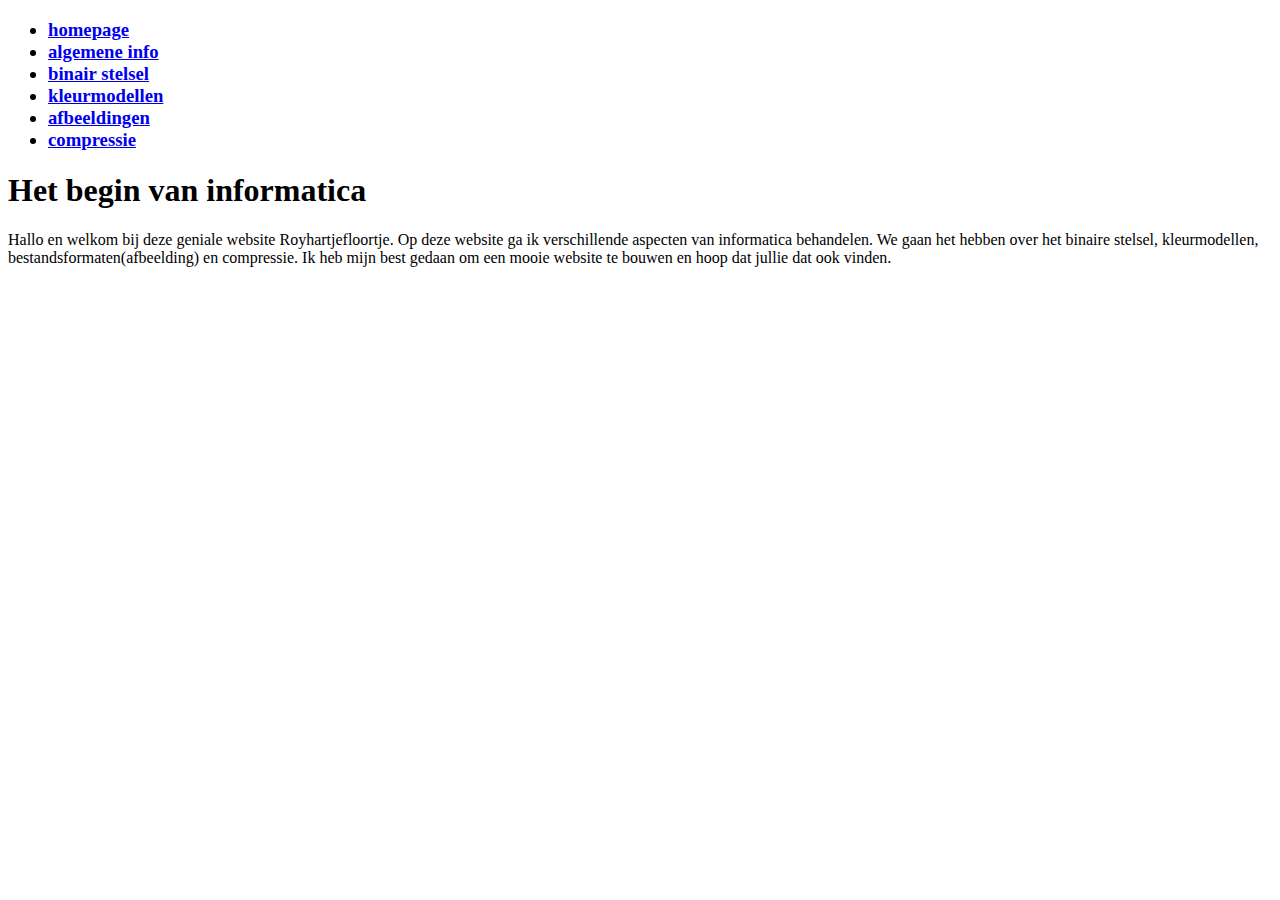
==== sites website/index.html @ 5462bc74 "aanpassing css" ====
<!DOCTYPE html> <!--Dit is de homepage van mijn site-->
<html> <!--Dit is het html-element-->
    <head>
        <title>Het begin van de informatica</title>
        <link rel="stylesheet" type="text/css" href="opmaak.css">
        <meta charset="utf-8">
        <!--Hiermee geef ik de link naar mijn css-bestand aan-->
    </head>
    <body>            
        
        <ul>
        <h3><li><a href="index.html">homepage</a></li>
            <li><a href="algemeneinfo.html">algemene info</a></li>
            <li><a href="binairestelsel.html">binair stelsel</a></li>
            <li><a href="kleurmodellen.html">kleurmodellen</a></li>
            <li><a href="afbeeldingen.html">afbeeldingen</a></li>
            <li><a href="compressie.html">compressie</a></li>
            <!--In de 6 regels hierboven geef ik het menu aan wat op mijn website te zien is.-->
        </h3>
        </ul>
        <h1>Het begin van informatica</h1>
        <!--Hiermee geef ik de titel van mijn pagina aan-->
            
         <p>Hallo en welkom bij deze geniale website Royhartjefloortje. Op deze website ga ik 
            verschillende aspecten van informatica behandelen. We gaan het hebben over het 
            binaire stelsel, kleurmodellen, bestandsformaten(afbeelding) en compressie. Ik heb mijn 
            best gedaan om een mooie website te bouwen en hoop dat jullie dat ook vinden.
        </p>
        <!--Hiermee geef ik een alinea op mijn pagina weer-->
    
    </body>
</html>
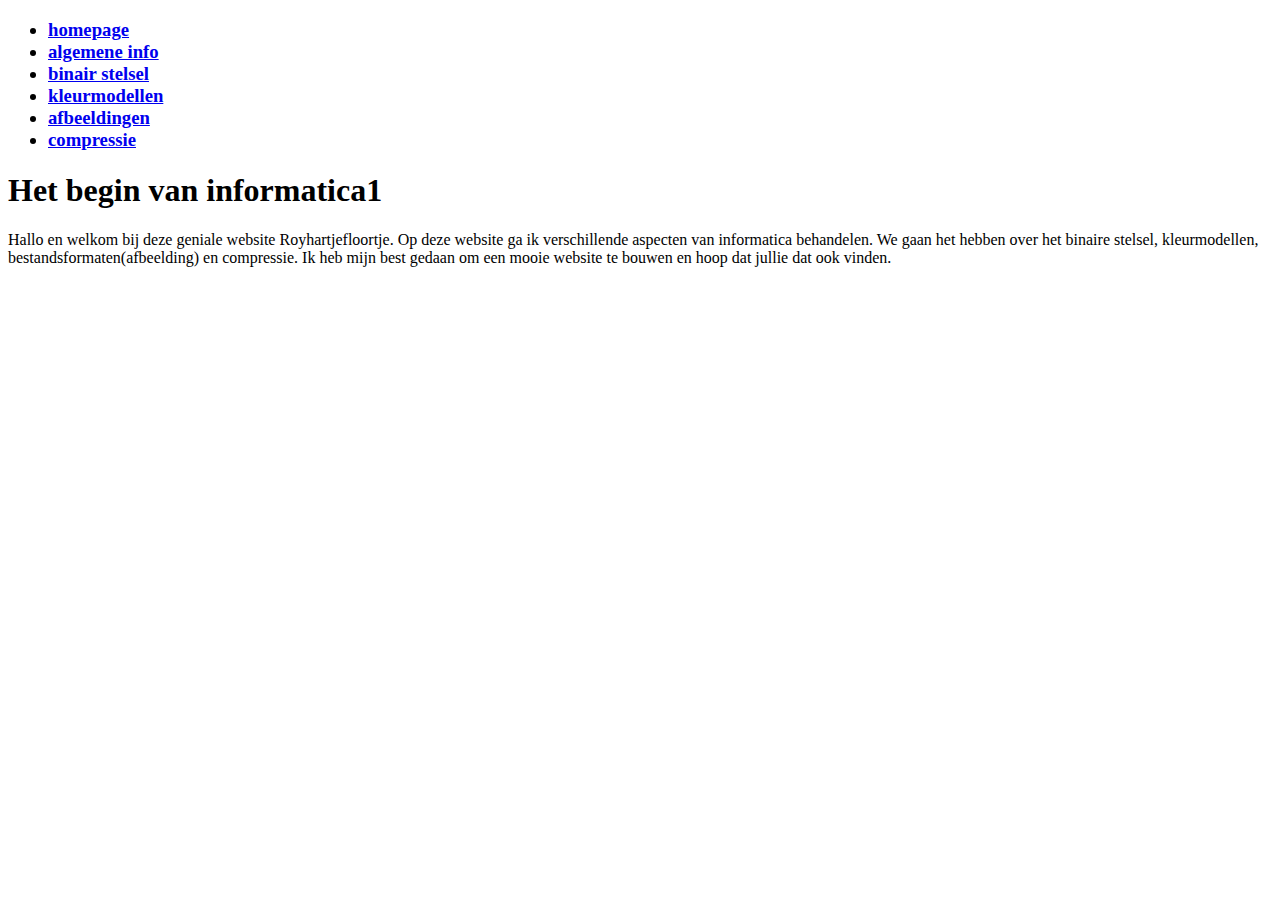
==== commit 9e6854c3: "aanpassing" ====
--- a/sites website/index.html
+++ b/sites website/index.html
@@ -18,7 +18,7 @@
             <!--In de 6 regels hierboven geef ik het menu aan wat op mijn website te zien is.-->
         </h3>
         </ul>
-        <h1>Het begin van informatica</h1>
+        <h1>Het begin van informatica1</h1>
         <!--Hiermee geef ik de titel van mijn pagina aan-->
             
          <p>Hallo en welkom bij deze geniale website Royhartjefloortje. Op deze website ga ik 
